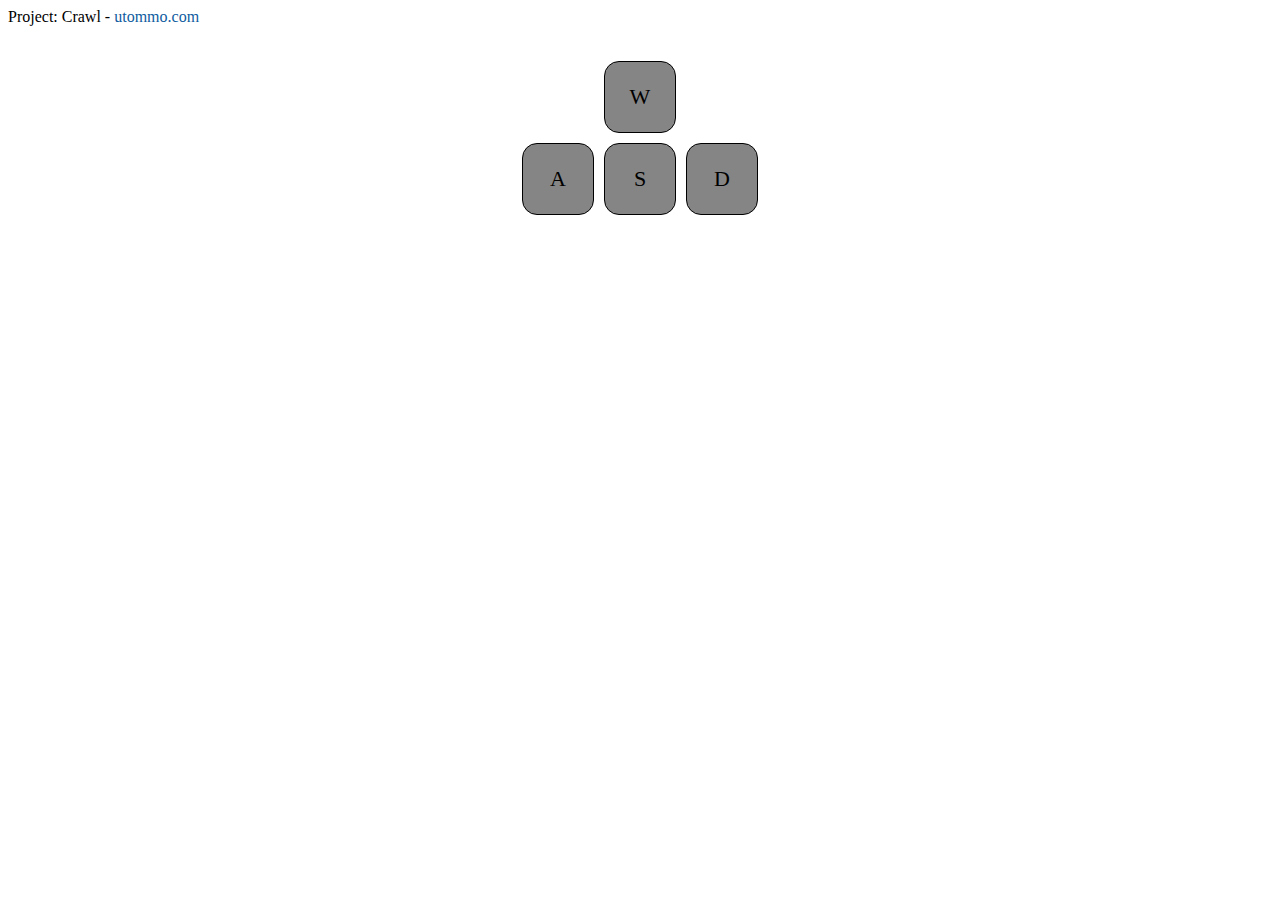
==== index.html @ ad8e4c78 "Current version" ====
<html>
<head>
    <title>Control Panel</title>
	
    <link rel="shortcut icon" href="favicon.ico" />
	
    <meta name="author" content="Thomas Th. Enevoldsen" />
    <meta http-equiv="Content-Type" content="text/html; charset=UTF-8" />
	<meta http-equiv="X-UA-Compatible" content="IE=edge" />

	<script src="js/prototype.js"></script>
	
	<link rel="stylesheet" type="text/css" href="style.css"/>
	<script type="text/javascript" src="js/jquery.js"></script>
	<script type="text/javascript" src="js/keyboard.js"></script>

</head>
<body>
<p>Project: Crawl - <a href="http://utommo.com">utommo.com</a></p>

<div id="main">

<!-- 
~~~~~~~~~~~~~~~~~~~~~~~~~~~~
Video stream
~~~~~~~~~~~~~~~~~~~~~~~~~~~~
-->

<div id="video_stream">
	<img id="imagesrc" alt="" src="DYNAMIC" width="640" height="480" />
</div>

<!-- 
~~~~~~~~~~~~~~~~~~~~~~~~~~~~
Main (Button Area)
~~~~~~~~~~~~~~~~~~~~~~~~~~~~
-->


	<div id="button_wrapper">
		<div id="keyboard_button_placeholder_q"><p id="extra_button_text_q"></p></div>
		<div id="keyboard_button_w"><p class="button_text">W</p></div>
		<div id="keyboard_button_placeholder_e"><p id="extra_button_text_e"></p></div>
		<div id="keyboard_button_a"><p class="button_text">A</p></div>
		<div id="keyboard_button_s"><p class="button_text">S</p></div>
		<div id="keyboard_button_d"><p class="button_text">D</p></div>
	</div>
</div>

<!-- 
~~~~~~~~~~~~~~~~~~~~~~~~~~~~
Debug
~~~~~~~~~~~~~~~~~~~~~~~~~~~~
-->

<div id ="debug">
	<p id="actiontext">Current action:</p>
	<textarea id="debug_text" rows="15" cols="40" readonly="true"></textarea>
	
	<br /><br />
	<button type="button" onclick="GoForward()">Test W</button>
	<button type="button" onclick="TurnLeft()">Test A</button>
	<button type="button" onclick="TurnRight()">Test D</button>
	<button type="button" onclick="Reverse()">Test S</button>
	<br /><br />
	<button type="button" onclick="Reboot()">Reboot Device</button><br />
	<button type="button" onclick="ResetTextarea()">Reset Debug field</button><br />
	<button type="button" onclick="ResetOutputs()">Reset Outputs</button><br />
	<button type="button" onclick="CamPosi0()">Cam Posi 0</button><br />
	<button type="button" onclick="CamPosi1()">Cam Posi 1</button>
</div>

<!-- 
~~~~~~~~~~~~~~~~~~~~~~~~~~~~
Instructions for VNC and VLC
~~~~~~~~~~~~~~~~~~~~~~~~~~~~
-->

<div id="piinstruc">

	<label>sudo chmod a+x</label><br>
	<label>vncserver :1 -geometry 1600×900 -depth 16 -pixelformat rgb565:<br />
		vncserver –kill :1</label><br>
	<label>sudo service lighttpd start </label><br>
	<label>mjpg_streamer -i "/usr/lib/input_uvc.so -d /dev/video0 -r 640x480 -f 30 -n" -o "/usr/lib/output_http.so -p 8090 -w /var/www/"</label><br>
	<label>kill -9 `pidof mjpg_streamer` </label><br>
	<label>Add -b to fork to background</label><br>

</div>
<!-- End of code -->
</body>
</html>
---- style.css ----
body{
	background-image:url('');
	font-family:Lucida Sans Unicode;
}

a {
	text-decoration:none;
	color:#0E5CA0;
	outline:none;
}

a:link {
	color:none;
}

a:visited {
	text-decoration:none;
	color: #0E5CA0;
	outline:none;
}



#piinstruc{
	width:640px;
	color:#ffffff;
}


.title-header{
	font-size:24px;
	margin:auto;
	text-align:center;
}

#main{
	margin-top:20px;
	/*border:1px solid;*/
	width:642px;
	height:auto;
	margin-left:auto;
	margin-right:auto;
}

#button_wrapper{
	float:left;
	width:246px;
	margin-left:198px;
	margin-top:10px;
}

#keyboard_button_w,#keyboard_button_a,#keyboard_button_s,#keyboard_button_d{
	background-color:#858585;
	width:70px;
	height:70px;
	float:left;
	margin:5px;
	border:1px solid;
	border-radius:15px;
	-moz-border-radius:15px;  
}
#keyboard_button_placeholder_q,#keyboard_button_placeholder_e{
	width:70px;
	height:70px;
	float:left;
	margin:6px;
	border:none;
	border-radius:15px;
	-moz-border-radius:15px;
	background-color:#fff;
}

.button_text{
	color:#000000;
	text-align:center;
	font-size:22px;
}

#extra_button_text_q,#extra_button_text_e{
	color:#fff;
	text-align:center;
	font-size:22px;
}

/*  Video Stream CSS */
#video_stream{
	height:480px;
	width:640px;
	float:left;
	border:1px solid;
	background-color:#858585;
	display:none;
}

/* Debug  */
#debug{
	position:absolute;
	left:15px;
	top:15px;
	padding:5px;
	z-index:2;
	display:none;
}
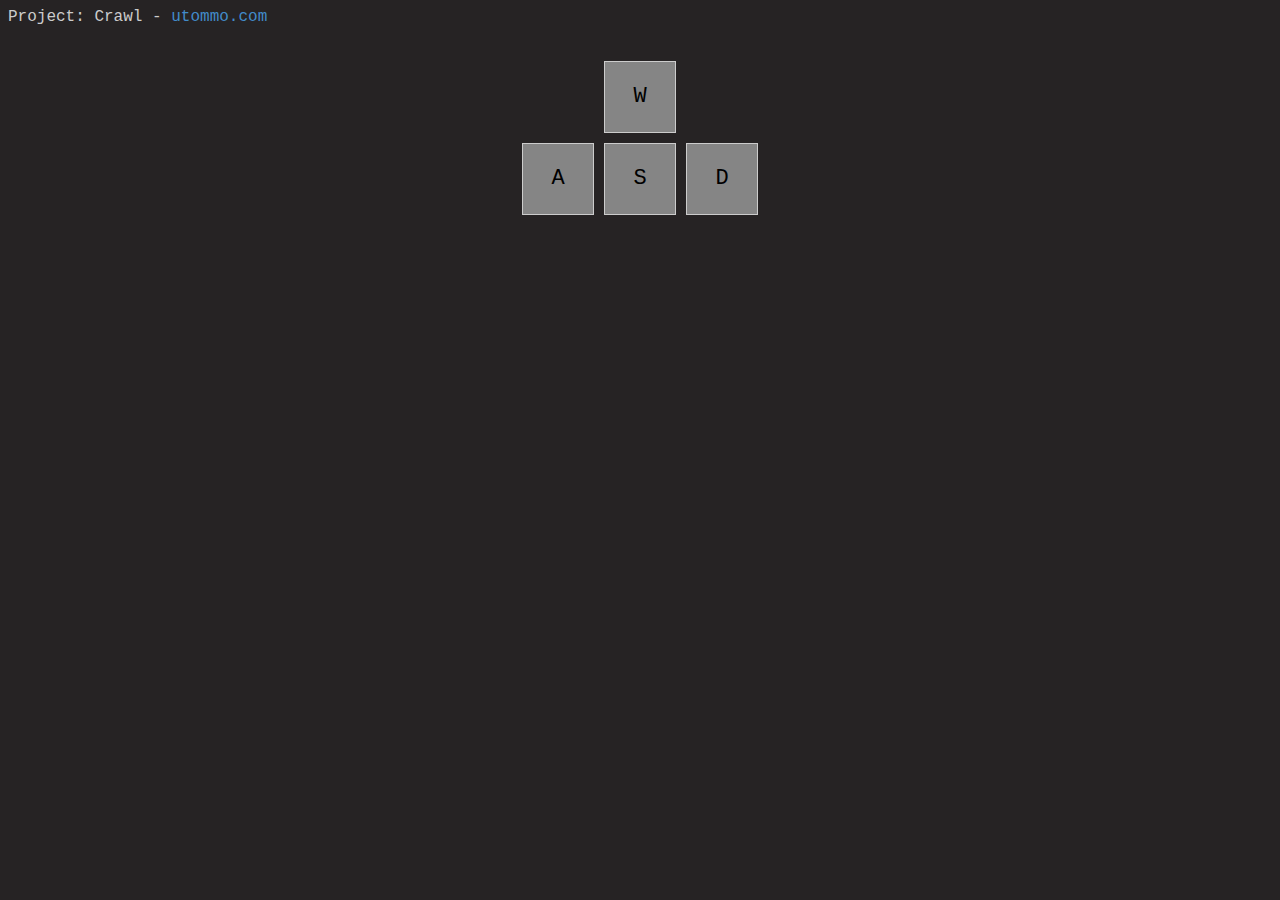
==== commit b97ac619: "Minor interface changes" ====
--- a/index.html
+++ b/index.html
@@ -27,7 +27,7 @@
 -->
 
 <div id="video_stream">
-	<img id="imagesrc" alt="" src="DYNAMIC" width="640" height="480" />
+	<img id="imagesrc" alt="The webcam is currently not working" src="DYNAMIC" width="640" height="480" />
 </div>
 
 <!-- 
@@ -66,8 +66,13 @@
 	<button type="button" onclick="Reboot()">Reboot Device</button><br />
 	<button type="button" onclick="ResetTextarea()">Reset Debug field</button><br />
 	<button type="button" onclick="ResetOutputs()">Reset Outputs</button><br />
-	<button type="button" onclick="CamPosi0()">Cam Posi 0</button><br />
-	<button type="button" onclick="CamPosi1()">Cam Posi 1</button>
+
+	<label>sudo chmod a+x</label><br>
+	<label>vncserver :1 -geometry 1600×900 -depth 16 -pixelformat rgb565:<br />vncserver –kill :1</label><br>
+	<label>sudo service lighttpd start </label><br>
+	<label>mjpg_streamer -i "/usr/lib/input_uvc.so -d /dev/video0 -r 640x480 -f 30 -n" -o "/usr/lib/output_http.so -p 8090 -w /var/www/"</label><br>
+	<label>kill -9 `pidof mjpg_streamer` </label><br>
+	<label>Add -b to fork to background</label><br>
 </div>
 
 <!-- 
@@ -78,13 +83,7 @@
 
 <div id="piinstruc">
 
-	<label>sudo chmod a+x</label><br>
-	<label>vncserver :1 -geometry 1600×900 -depth 16 -pixelformat rgb565:<br />
-		vncserver –kill :1</label><br>
-	<label>sudo service lighttpd start </label><br>
-	<label>mjpg_streamer -i "/usr/lib/input_uvc.so -d /dev/video0 -r 640x480 -f 30 -n" -o "/usr/lib/output_http.so -p 8090 -w /var/www/"</label><br>
-	<label>kill -9 `pidof mjpg_streamer` </label><br>
-	<label>Add -b to fork to background</label><br>
+
 
 </div>
 <!-- End of code -->
--- a/style.css
+++ b/style.css
@@ -1,21 +1,12 @@
 body{
-	background-image:url('');
-	font-family:Lucida Sans Unicode;
+	background: #262324;
+	font-family:Courier;
+	color:#ccc;
 }
 
 a {
 	text-decoration:none;
-	color:#0E5CA0;
-	outline:none;
-}
-
-a:link {
-	color:none;
-}
-
-a:visited {
-	text-decoration:none;
-	color: #0E5CA0;
+	color: #428bca;;
 	outline:none;
 }
 
@@ -56,8 +47,6 @@
 	float:left;
 	margin:5px;
 	border:1px solid;
-	border-radius:15px;
-	-moz-border-radius:15px;  
 }
 #keyboard_button_placeholder_q,#keyboard_button_placeholder_e{
 	width:70px;
@@ -65,9 +54,6 @@
 	float:left;
 	margin:6px;
 	border:none;
-	border-radius:15px;
-	-moz-border-radius:15px;
-	background-color:#fff;
 }
 
 .button_text{
